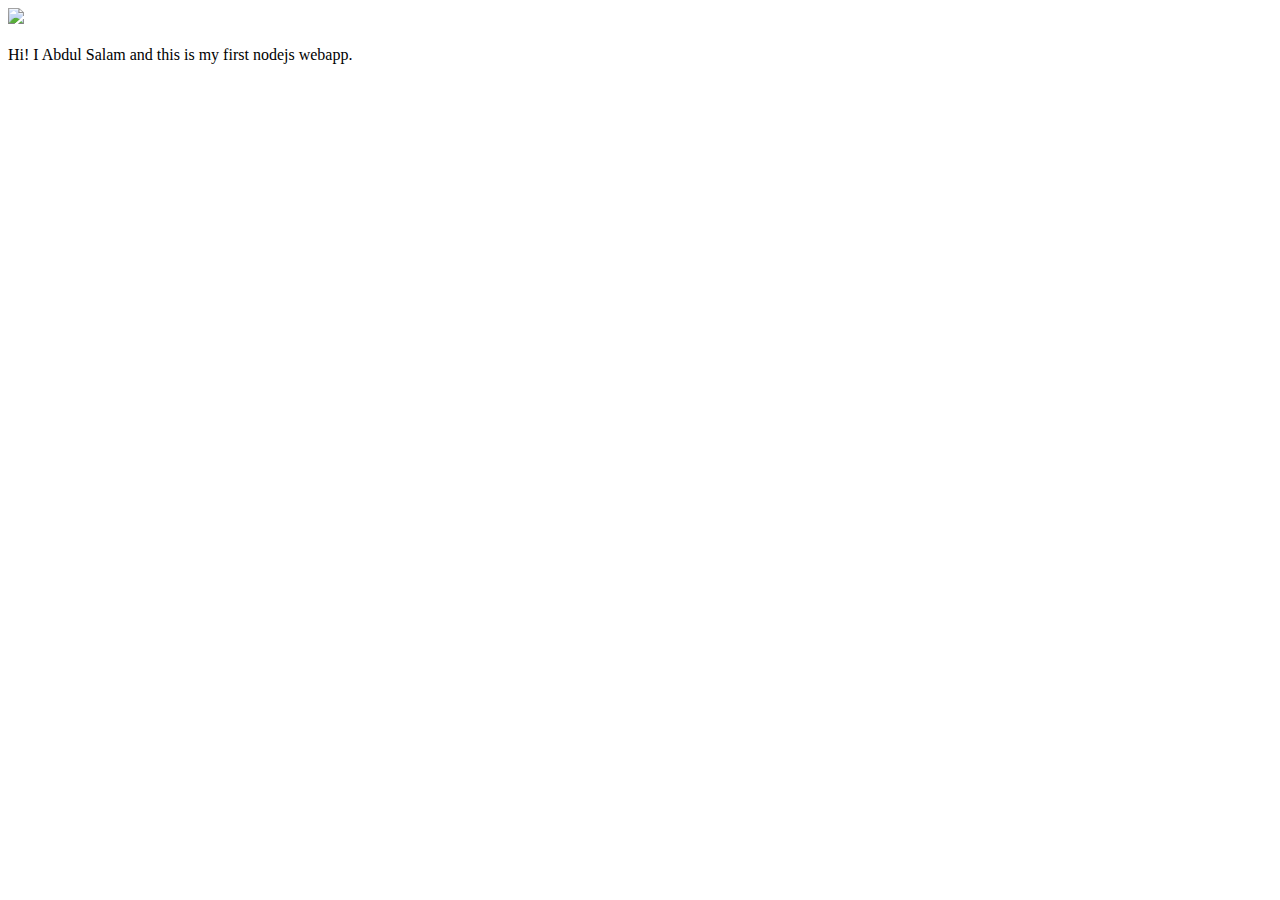
==== ui/index.html @ ae405c18 "[imad-console] Updates ui/index.html" ====
<!doctype html>
<html>
    <head>
        <link href="/ui/style.css" rel="stylesheet" />
    </head>
    <body>
        <div class="center">
            <img src="/ui/madi.png" class="img-medium"/>
        </div>
        <br>
        <div class="center text-big bold">
            Hi! I Abdul Salam and this is my first nodejs webapp.
        </div>
        <script type="text/javascript" src="/ui/main.js">
        </script>
    </body>
</html>
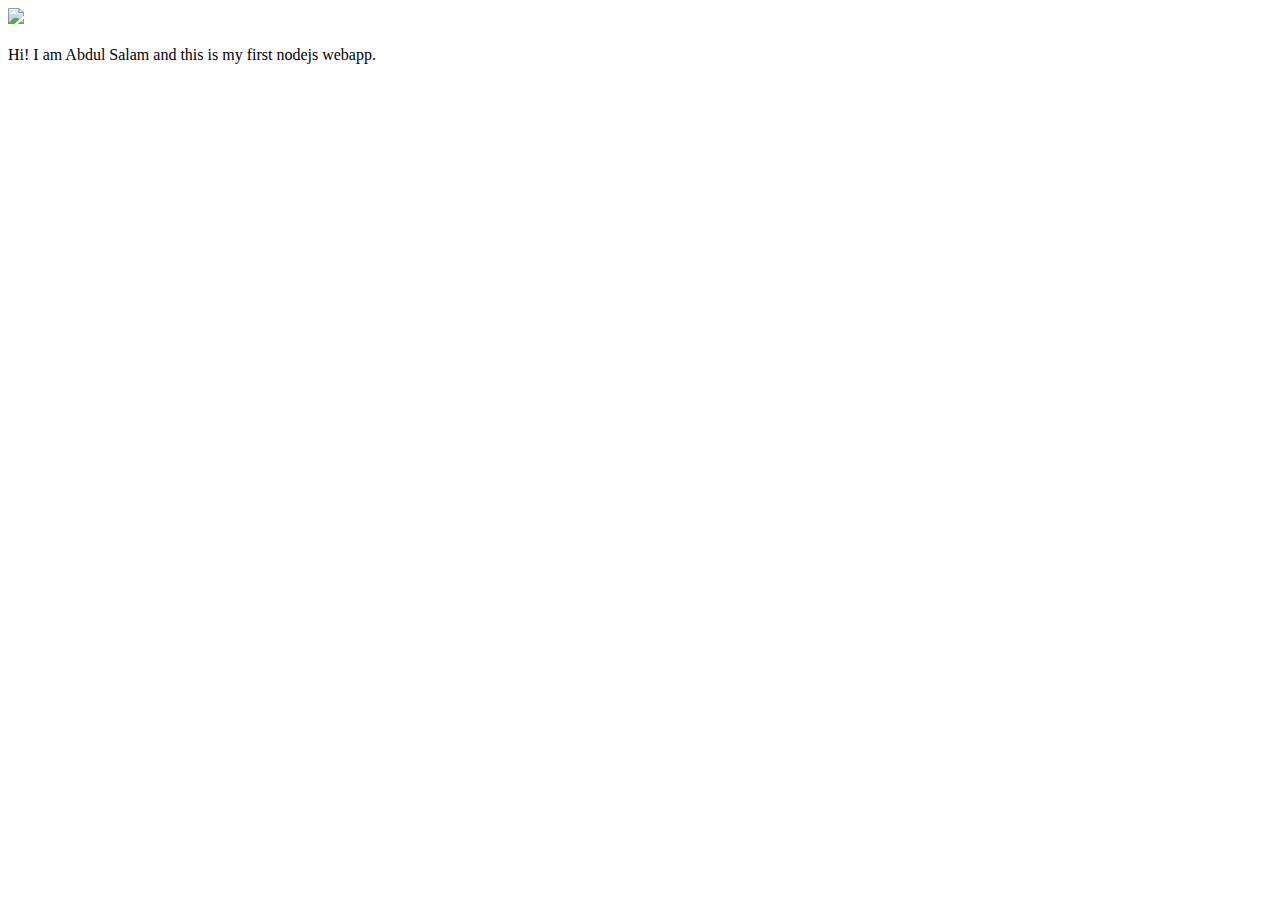
==== commit f288dc17: "[imad-console] Updates ui/index.html" ====
--- a/ui/index.html
+++ b/ui/index.html
@@ -9,7 +9,7 @@
         </div>
         <br>
         <div class="center text-big bold">
-            Hi! I Abdul Salam and this is my first nodejs webapp.
+            Hi! I am Abdul Salam and this is my first nodejs webapp.
         </div>
         <script type="text/javascript" src="/ui/main.js">
         </script>
